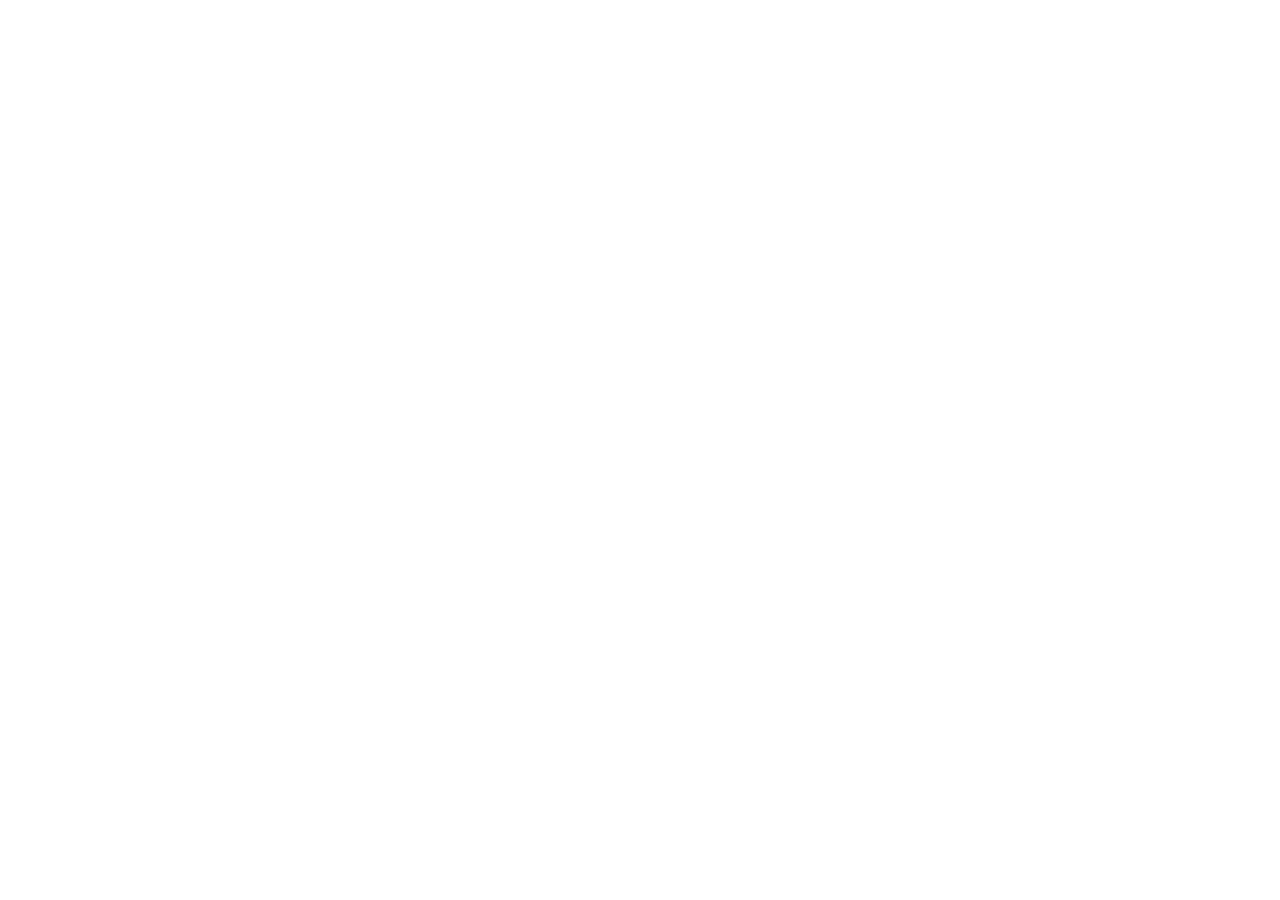
==== project1.html @ aa231969 "boilerplate and css link" ====
<!DOCTYPE html>
<html lang="en">
<head>
    <meta charset="UTF-8">
    <meta name="viewport" content="width=device-width, initial-scale=1.0">
    <meta http-equiv="X-UA-Compatible" content="ie=edge">
    <title>Document</title>
    <link rel="stylesheet" href="main.css">
</head>
<body>
    
</body>
</html>
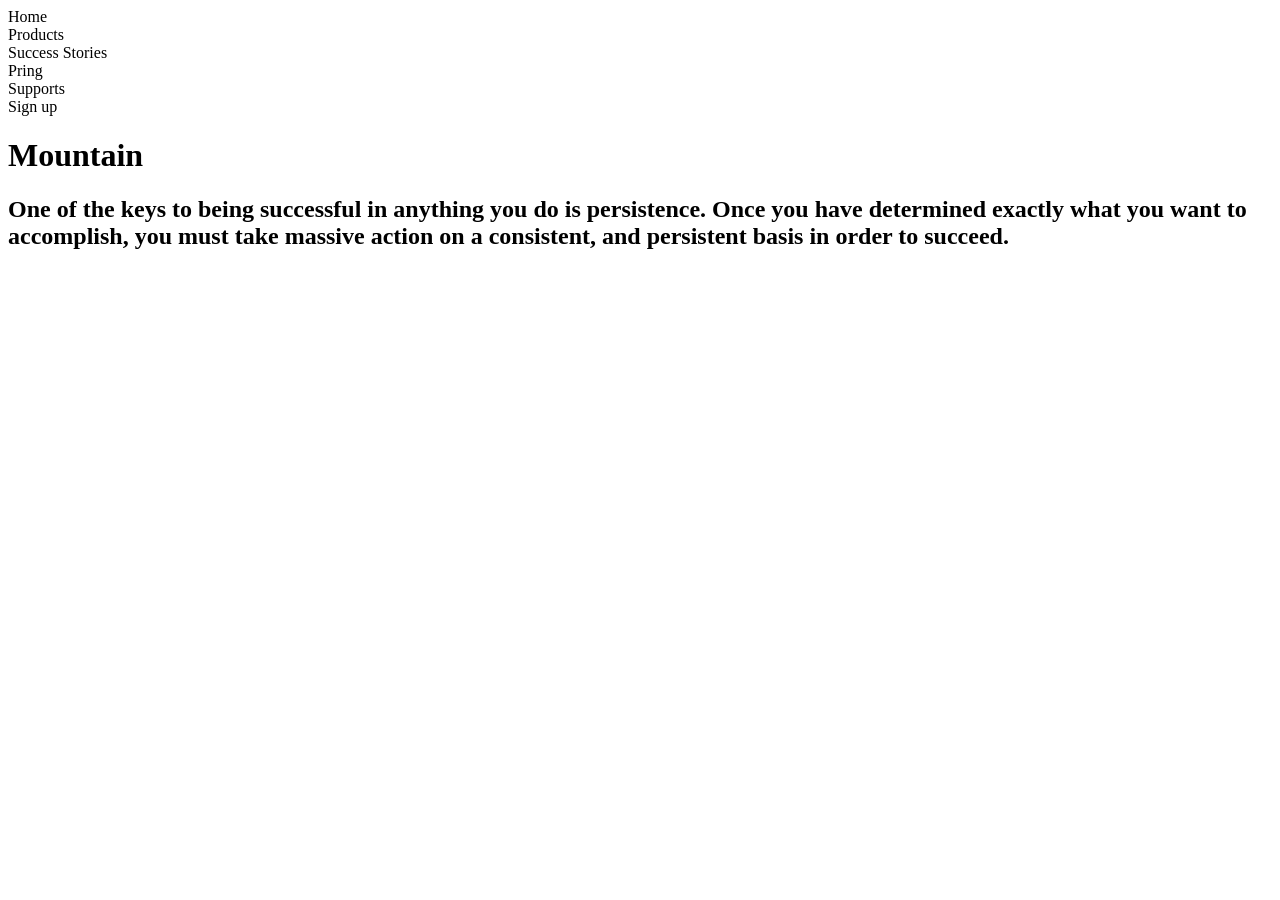
==== commit 4d3de975: "added all the text" ====
--- a/project1.html
+++ b/project1.html
@@ -8,6 +8,19 @@
     <link rel="stylesheet" href="main.css">
 </head>
 <body>
-    
+    <header>
+        <section class="navigation">
+            <div class="toplinks">Home</div>
+            <div class="toplinks">Products</div>
+            <div class="toplinks">Success Stories</div>
+            <div class="toplinks">Pring</div>
+            <div class="toplinks">Supports</div>
+            <div class="toplinks">Sign up</div>
+        </section> 
+    </header>
+    <main>
+        <h1>Mountain</h1>
+        <h2>One of the keys to being successful in anything you do is persistence. Once you have determined exactly what you want to accomplish, you must take massive action on a consistent, and persistent basis in order to succeed.</h2>
+    </main>
 </body>
 </html>
--- a/main.css
+++ b/main.css
@@ -0,0 +1,5 @@
+body {
+    background-image: url(pic.jpg);
+    background-size: cover;
+    background-position: center center;
+}
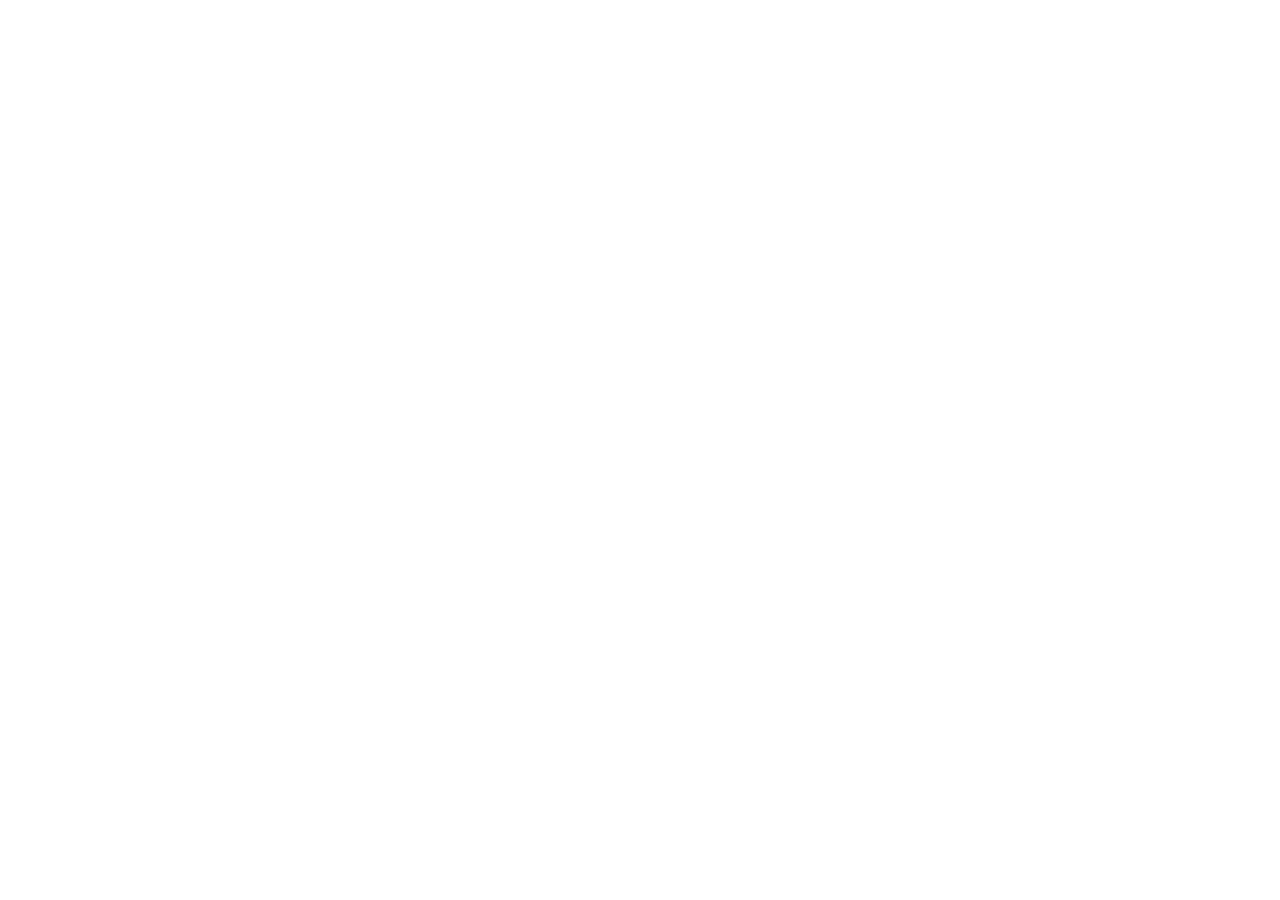
==== commit c69972e1: "all text added" ====
--- a/project1.html
+++ b/project1.html
@@ -15,7 +15,7 @@
             <div class="toplinks">Success Stories</div>
             <div class="toplinks">Pring</div>
             <div class="toplinks">Supports</div>
-            <div class="toplinks">Sign up</div>
+            <div class="toplinks" id="Signup">Sign up</div>
         </section> 
     </header>
     <main>
--- a/main.css
+++ b/main.css
@@ -1,5 +1,30 @@
 body {
     background-image: url(pic.jpg);
     background-size: cover;
-    background-position: center center;
+    height: 800px;
+    background-repeat: no-repeat;
+}
+
+.navigation {
+    display: flex;
+    flex-direction: row;
+    justify-content: flex-end; 
+}
+
+.toplinks {
+    color: white;
+    margin: 5px;
+}
+
+h1 {
+    color: white;
+    text-align: center;
+    font-size: 40px;
+    margin-top: 200px;
+}
+
+h2 {
+    color: white;
+    font-size: 15px;
+    text-align: center;
 }
